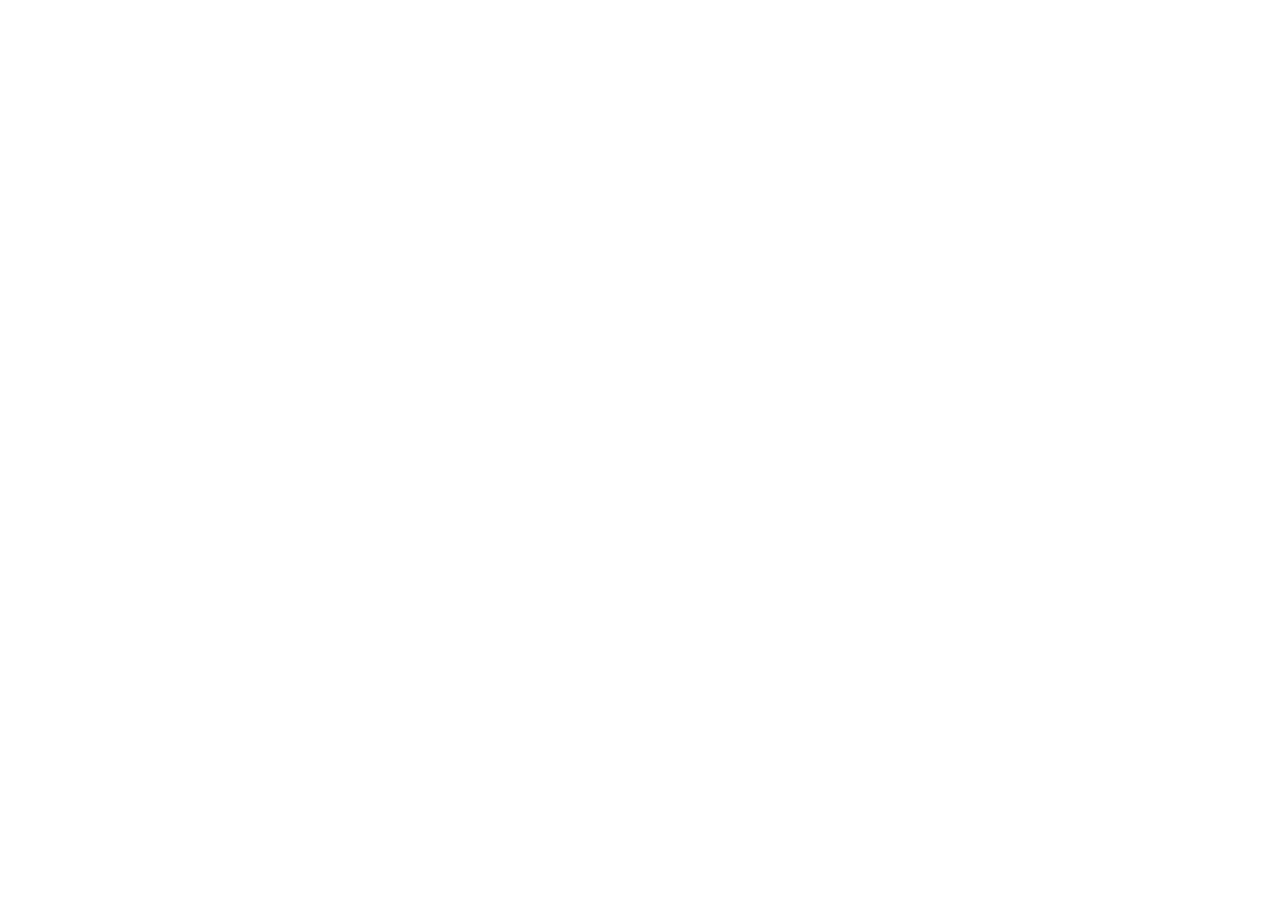
==== src/index.html @ cfd7c8bb "Add files via upload" ====
<!doctype html>
<html lang="en">
<head>
  <meta charset="utf-8">
  <title>HotSprings</title>
  <meta name="viewport" content="width=device-width, initial-scale=1">
  <link rel="icon" type="image/x-icon" href="favicon.ico">
</head>
<body>
    <app-root></app-root> 
</body>
</html>
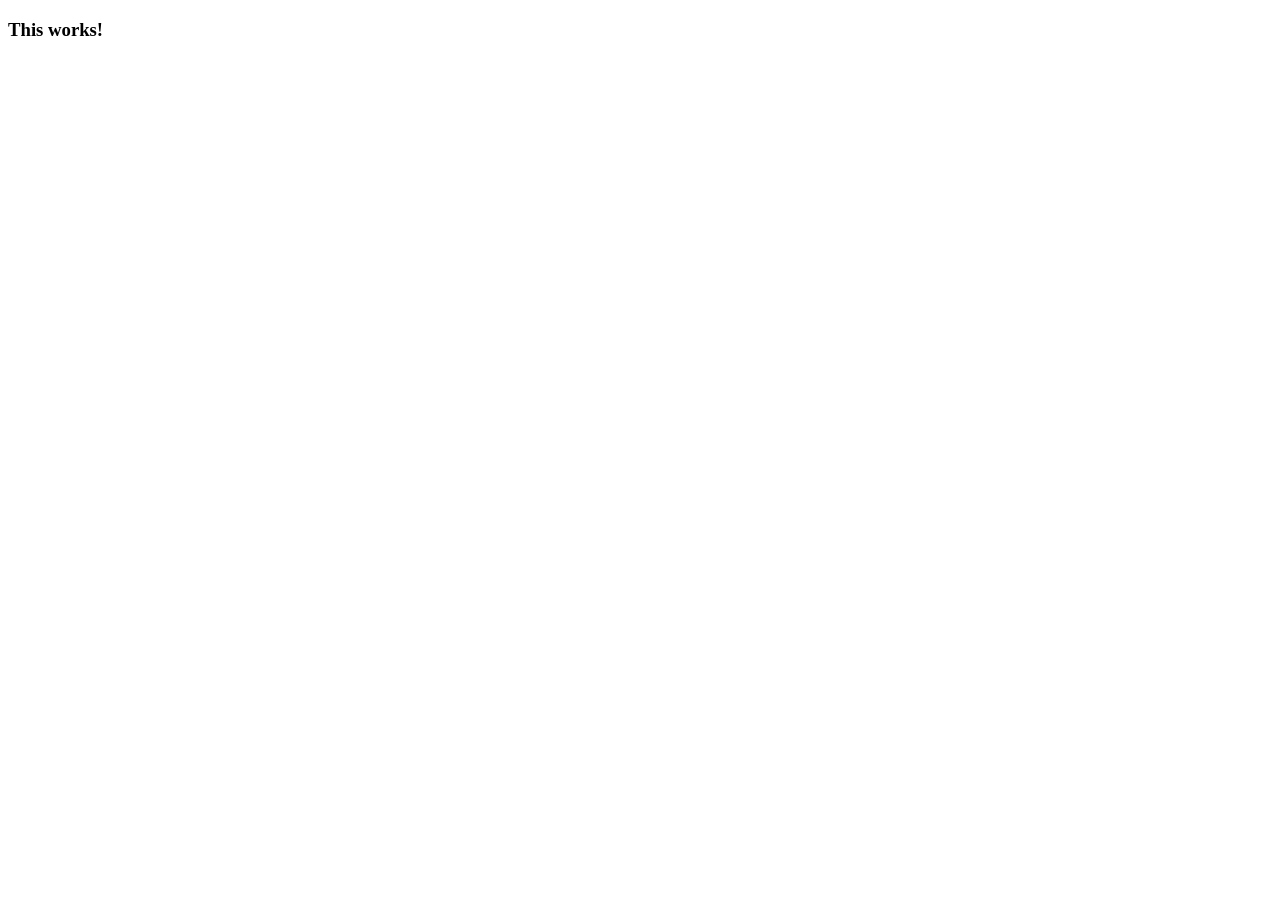
==== commit 0c04bf07: "Add files via upload" ====
--- a/src/index.html
+++ b/src/index.html
@@ -1,12 +1,13 @@
-<!doctype html>
-<html lang="en">
-<head>
-  <meta charset="utf-8">
-  <title>HotSprings</title>
-  <meta name="viewport" content="width=device-width, initial-scale=1">
-  <link rel="icon" type="image/x-icon" href="favicon.ico">
-</head>
-<body>
-    <app-root></app-root> 
-</body>
-</html>
+<!doctype html>
+<html lang="en">
+<head>
+  <meta charset="utf-8">
+  <title>HotSprings</title>
+  <meta name="viewport" content="width=device-width, initial-scale=1">
+  <link rel="icon" type="image/x-icon" href="favicon.ico">
+</head>
+<body>
+    <h3>This works!</h3>
+    <app-root></app-root> 
+</body>
+</html>
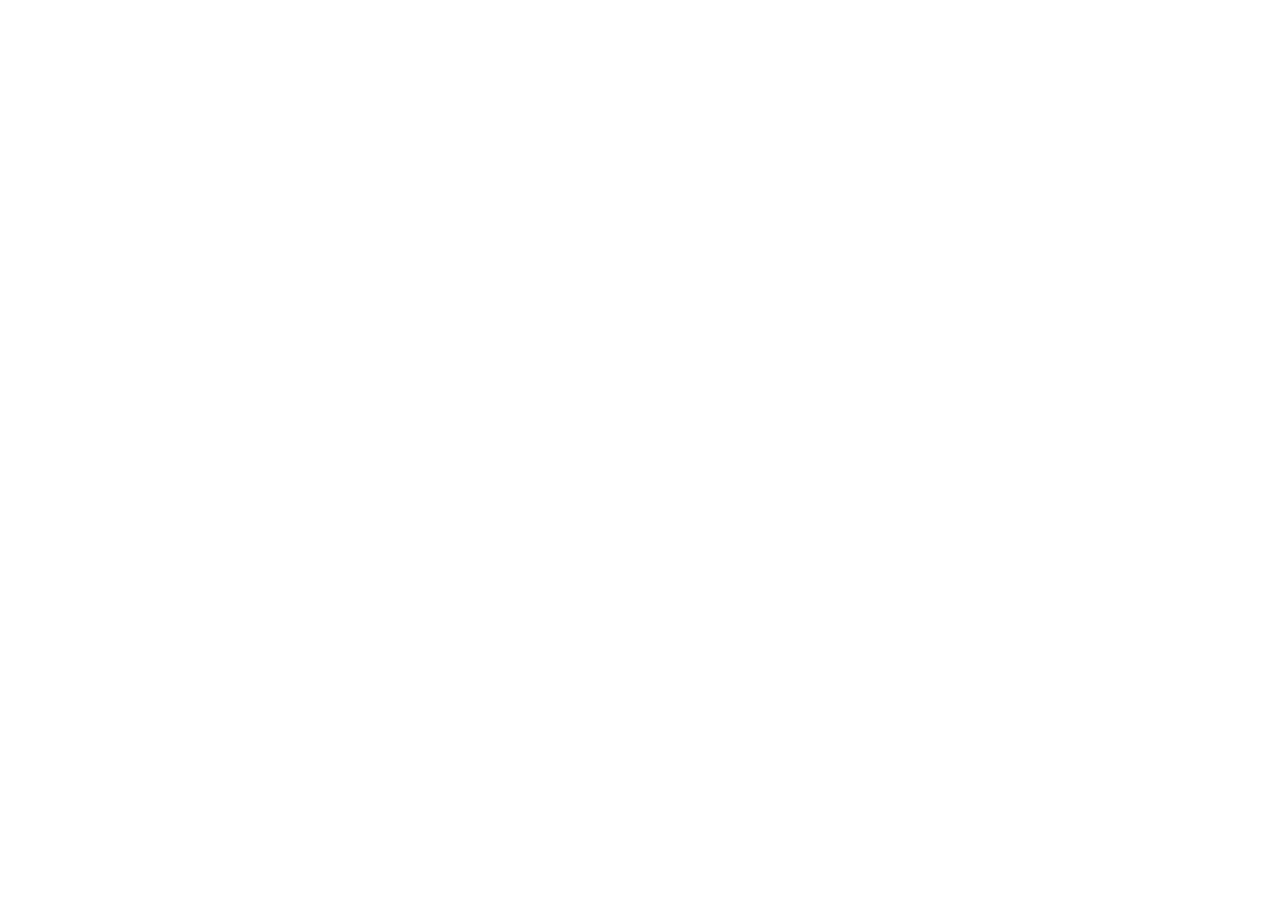
==== commit 445ca030: "Update index.html" ====
--- a/src/index.html
+++ b/src/index.html
@@ -7,7 +7,6 @@
   <link rel="icon" type="image/x-icon" href="favicon.ico">
 </head>
 <body>
-    <h3>This works!</h3>
     <app-root></app-root> 
 </body>
-</html>+</html>
